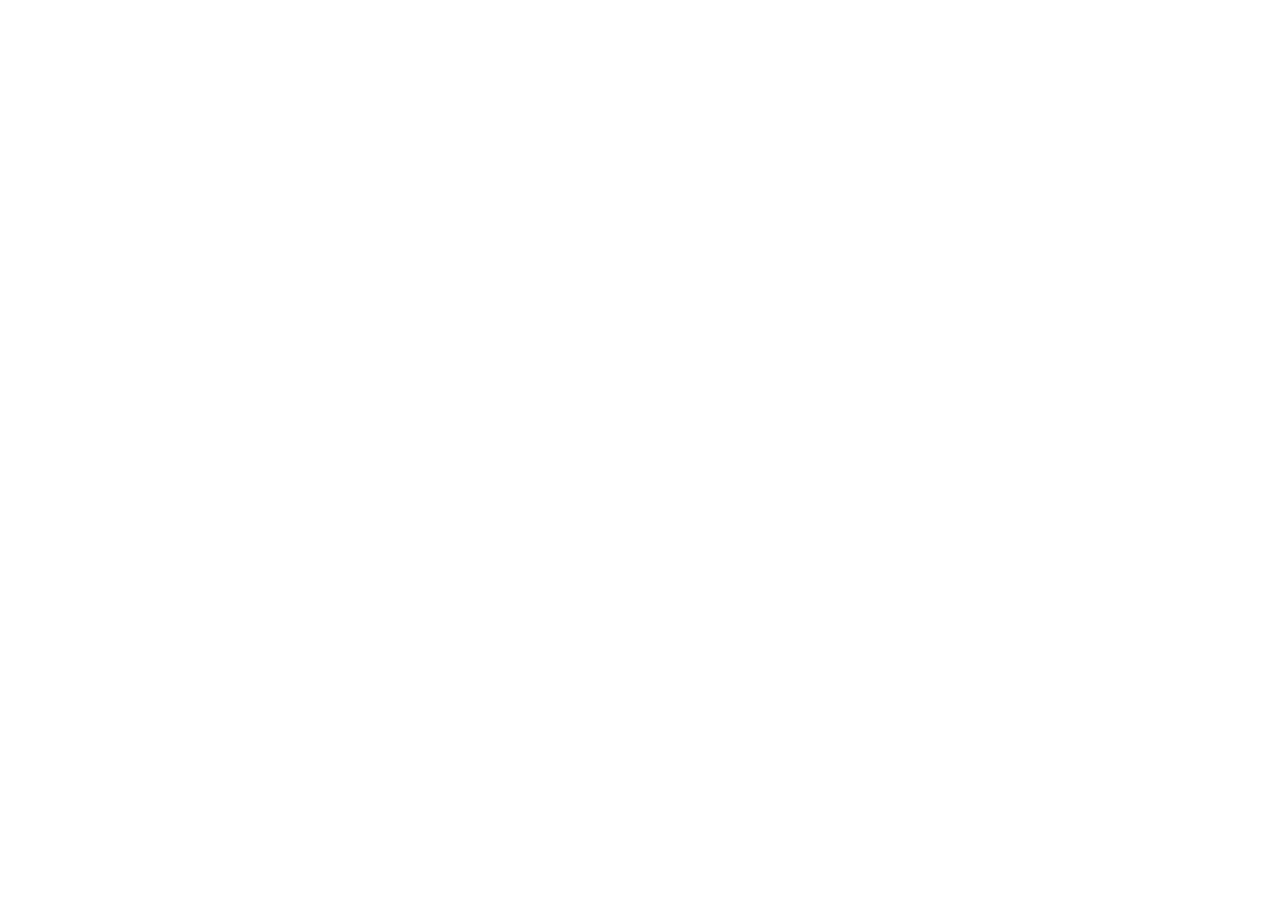
==== app/index.html @ 66979f0d "ui action layers" ====
<!DOCTYPE html>
<html lang="es">
<head>
  <meta charset="UTF-8" />
  <meta name="viewport" content="width=device-width, initial-scale=1.0" />
  <link rel="icon" href="data:,">
  <title>Geo app — Visor Adaptativo</title>

  <!--
    Script inline de detección de idioma.
    DEBE ejecutarse antes de cargar el SDK de ArcGIS para que esriConfig.locale
    esté establecido cuando el SDK inicialice sus Web Components.
    Lee: ?lang= (URL) > localStorage > fallback "es"
  -->
  <script>
    (function () {
      const stored = localStorage.getItem("geo-app-lang");
      const urlLang = new URLSearchParams(location.search).get("lang");
      const lang = urlLang || stored || "es";
      window.__GIS_LANG__ = lang;
      window.esriConfig = window.esriConfig || {};
      window.esriConfig.locale = lang;
    })();
  </script>

  <script type="module" src="https://js.arcgis.com/5.0/"></script>
  <link rel="stylesheet" href="https://js.arcgis.com/5.0/esri/themes/light/main.css" />
  <link rel="stylesheet" href="./styles.css" />
</head>
<body>

  <!--
    calcite-shell: contenedor raíz de toda la app.
    content-behind: el mapa ocupa todo el viewport incluyendo
    el área bajo los paneles laterales — los paneles flotan encima.
    Sin este atributo, el shell reserva espacio lateral para los paneles
    y el mapa se encoge cuando se abren.
  -->
  <calcite-shell content-behind>

    <!-- ═══ CABECERA ══════════════════════════════════════════════════════ -->
    <calcite-navigation slot="header">

      <calcite-navigation-logo
        slot="logo"
        icon="map-pin"
        data-i18n-props='{"heading":"app.title","description":"app.description"}'
      ></calcite-navigation-logo>

      <div slot="content-center" id="municipio-selector-container"></div>

      <div slot="content-end" id="lang-selector-container"></div>

    </calcite-navigation>

    <!-- ═══ PANEL LATERAL ════════════════════════════════════════════════
      Patrón oficial Calcite para apps GIS:
      - calcite-shell-panel con display-mode="float" flota sobre el mapa
        sin empujarlo ni reservar espacio lateral.
      - El action-bar va en slot="action-bar" DENTRO del shell-panel.
        Así el panel de contenido "sale" del action-bar hacia la derecha
        al abrirse — comportamiento nativo del componente.
      - collapsed al inicio: solo se ve el action-bar (franja delgada),
        sin fondo blanco. El panel de contenido está cerrado (closed).
      - Al hacer clic en una acción: collapsed=false + panel.closed=false
        → el panel aparece a la derecha del action-bar.
      - Al cerrar con X: panel.closed=true + collapsed=true.
    ═════════════════════════════════════════════════════════════════════ -->
    <calcite-shell-panel
      slot="panel-start"
      display-mode="float-all"
      id="shell-panel-start"
      collapsed
      width-scale="l"
    >

      <!--
        calcite-action-bar en su slot correcto dentro del shell-panel.
        Con esto el panel de capas "emerge" del action-bar al abrirse.
        overflow-actions-disabled: evita que las acciones se colapsen
        en un menú desbordante — preferimos scroll vertical.
        El botón de expandir/colapsar texto es nativo del componente.
      -->
      <calcite-action-bar
        slot="action-bar"
        id="main-action-bar"
        overflow-actions-disabled
        expand-disabled
      >
        <!-- <calcite-tooltip slot="expand-tooltip">Expandir / Colapsar</calcite-tooltip> -->

        <calcite-action-group>

          <calcite-action
            id="action-capas"
            icon="layers"
            text="Capas"
            data-i18n-props='{"text":"action.capas","title":"action.capas","label":"action.capas"}'
            data-panel="panel-capas"
          ></calcite-action>

          <calcite-action
            id="action-leyenda"
            icon="legend"
            text="Leyenda"
            data-i18n-props='{"text":"action.leyenda","title":"action.leyenda","label":"action.leyenda"}'
            data-action="toggle-leyenda"
          ></calcite-action>

          <calcite-action
            id="action-toggle-vista"
            icon="3d"
            text="3D"
            data-i18n-props='{"text":"action.toggle3d","title":"action.toggle3d","label":"action.toggle3d"}'
            data-action="toggle-vista"
          ></calcite-action>

        </calcite-action-group>

      </calcite-action-bar>

      <!--
        Panel de contenido: hermano del action-bar dentro del shell-panel.
        closed al inicio — se abre desde actionBar.js al hacer clic en
        el icono de capas.

        para mostrar X de cerrar panel añadir

        data-i18n-props='{"heading":"panel.capas.heading"}'
        closable
        
      -->
      <calcite-panel
        id="panel-capas"
        closed
      >

        <calcite-block
          data-i18n="panel.basemap.heading"
          data-i18n-attr="heading"
          collapsible
          collapsed
        >
          <div id="basemap-selector-container"></div>
        </calcite-block>

        <calcite-block
          id="capas-block"
          heading="Cargando..."
          data-i18n="panel.capas.heading"
          data-i18n-attr="heading"
          collapsible
          collapsed
        >
          <div id="layer-tree-container"></div>
        </calcite-block>

      </calcite-panel>

    </calcite-shell-panel>

    <!-- ═══ ÁREA CENTRAL: MAPA ════════════════════════════════════════════
      position:fixed en CSS para que los slots bottom-* del SDK
      queden anclados al viewport y no sean recortados por el shell.
    ═════════════════════════════════════════════════════════════════════ -->
    <div id="map-container">

      <!-- Vista 2D — activa por defecto -->
      <arcgis-map id="map-view" class="vista-activa">
        <arcgis-zoom             slot="top-right"></arcgis-zoom>
        <arcgis-home             slot="top-right"></arcgis-home>
        <arcgis-popup></arcgis-popup>
        <arcgis-scale-bar        slot="bottom-left" unit="metric"></arcgis-scale-bar>
      </arcgis-map>

      <!-- Vista 3D — oculta al inicio -->
      <arcgis-scene id="scene-view" class="vista-inactiva">
        <arcgis-zoom              slot="top-right"></arcgis-zoom>
        <arcgis-home              slot="top-right"></arcgis-home>
        <arcgis-popup></arcgis-popup>
        <arcgis-navigation-toggle slot="top-right"></arcgis-navigation-toggle>
        <arcgis-scale-bar         slot="bottom-left" unit="metric"></arcgis-scale-bar>
      </arcgis-scene>

      <!-- Coordenadas flotantes -->
    
      <arcgis-coordinate-conversion
          reference-element="map-view"         
          mode="live"
          orientation="auto"
          hide-settings-button
          hide-input-button
        ></arcgis-coordinate-conversion>
  

      <!--
        Leyenda flotante arrastrable.
        legendPanel.js monta el <arcgis-legend> en #legend-container.
        actionBar.js gestiona visibilidad y drag.
        Oculto por defecto con clase .hidden.
      -->
      <div id="legend-float-container" class="legend-float hidden">
        <div class="legend-float-header">
          <span
            class="legend-float-title legend-drag-handle"
            data-i18n="panel.legend.heading"
          ></span>
          <calcite-action
            id="legend-float-close"
            icon="x"
            scale="s"
            appearance="transparent"
          ></calcite-action>
        </div>
        <div id="legend-container"></div>
      </div>

      <!--
        Botón trigger de leyenda sobre el mapa.
        Segundo punto de entrada para abrir la leyenda flotante
        sin pasar por el action bar.
      -->
      <button
        id="legend-map-trigger"
        class="legend-map-trigger"
        data-i18n="panel.legend.heading"
      ></button>

    </div>

    <!-- ═══ BANNER DE ERROR ═══════════════════════════════════════════════ -->
    <div id="app-error" class="hidden app-error-banner" role="alert"></div>

  </calcite-shell>

  <script type="module" src="./main.js"></script>

</body>
</html>
---- app/styles.css ----
/* ═══════════════════════════════════════════════════════════════════════
   styles.css
   Solo layout y overrides de Calcite. Sin lógica de negocio.

   PRINCIPIO: este archivo no sabe nada del dominio GIS.
   Cualquier estado visual (visible/oculto, activo/inactivo) se gestiona
   con clases CSS añadidas/eliminadas desde JS — nunca con display:none
   inline — para respetar el shadow DOM de los Web Components de Calcite.
   ═══════════════════════════════════════════════════════════════════════ */

/* ── Reset ───────────────────────────────────────────────────────────────── */

*, *::before, *::after {
  box-sizing: border-box;
}

html,
body {
  margin: 0;
  padding: 0;
  height: 100%;
  width: 100%;
  overflow: hidden;
  font-family: var(--calcite-font-family, "Avenir Next", "Helvetica Neue", sans-serif);
}

/* ── Shell ───────────────────────────────────────────────────────────────── */

calcite-shell {
  display: block;
  height: 100vh;
  width: 100vw;
  --app-nav-height: 65px; /* altura real de calcite-navigation */
}

/* ── Contenedor del mapa ─────────────────────────────────────────────────── */
#map-container {
  position: fixed;
  top: var(--app-nav-height);   /* ← altura exacta de calcite-navigation */
  left: 0;
  right: 0;
  bottom: 0;
  width: auto;
  height: auto;
  overflow: hidden;
  z-index: 0;
}

/* Ambas vistas superpuestas — ocupan el mismo espacio */
arcgis-map,
arcgis-scene {
  position: absolute;
  inset: 0;
  width: 100%;
  height: 100%;
  /* Asegurar que los slots del SDK no queden bajo otros elementos */
  isolation: isolate;  /* ← crea contexto de apilamiento propio */
}

/* El atributo hidden nativo detiene el rendering del SDK.
   Necesita display:none explícito porque algunos navegadores
   no aplican hidden a custom elements sin esta regla. */
arcgis-map[hidden],
arcgis-scene[hidden] {
  display: none !important;
}

/* Compatibilidad con las clases auxiliares de vista activa/inactiva */
.vista-activa {
  visibility: visible;
  opacity: 1;
  pointer-events: auto;
  z-index: 1;
}
.vista-inactiva {
  visibility: hidden;   /* ← detiene el render del shadow DOM */
  opacity: 0;
  pointer-events: none;
  z-index: 0;
}
/* .hidden se mantiene para otros elementos de la app (banners, etc.) */
.hidden {
  display: none !important;
}

/* ── Cabecera: selector de municipio ────────────────────────────────────── */

#municipio-selector-container calcite-label {
  display: flex;
  align-items: center;
  gap: 0.5rem;
  margin: 0;
  color: var(--calcite-color-text-inverse, #fff);
  font-size: var(--calcite-font-size--1, 0.875rem);
}

#municipio-selector-container calcite-select {
  min-width: 280px;
}

/* ── Cabecera: acciones a la derecha ────────────────────────────────────── */

#lang-selector-container,
#logo-empresa-container {
  display: flex;
  align-items: center;
}

#lang-selector-container {
  margin-inline-end: 0.75rem;
}

/* ── Cabecera: logos ───────────────────────────────────────────────── */
/* ── Logo de empresa (Bilbomática) ───────────────────────────────────── */
.logo-empresa {
  display: flex;
  align-items: center;
  padding: 0 var(--calcite-spacing-md, 12px);
  border-left: 1px solid var(--calcite-color-border-3);
  margin-inline-start: 0.25rem;
}

.logo-empresa-img {
  height: 28px;      /* altura estándar del header de Calcite Navigation */
  width: auto;
  object-fit: contain;
  opacity: 0.9;
}

/* ── ActionBar ───────────────────────────────────────────── */

calcite-shell-panel {
  --calcite-shell-panel-background-color: transparent;
  --calcite-shell-panel-shadow: none;
  height: fit-content !important;
  align-self: flex-start;  /* ← evita que el flex del shell lo estire */
}


calcite-shell-panel[collapsed] {
  --calcite-shell-panel-width: 0px;
}

#main-action-bar {
  --calcite-action-bar-background: var(--calcite-color-foreground-1);
  position: relative;
  z-index: 1;
}

calcite-shell-panel::part(container) {
  background: transparent;
  box-shadow: none;
}


/* ── Panel lateral: secciones ───────────────────────────────────────────── */

calcite-block {
  border-top: none;
}

#basemap-selector-container {
  padding: 0.25rem 0.5rem 0.75rem;
}

#basemap-selector-container calcite-select {
  width: 100%;
}



/* ── Scroll del panel de capas ───────────────────────────────────────────────
   Por qué: overflow-y:auto depende de que el navegador detecte que el
   contenido supera la altura disponible — con Shadow DOM de Calcite ese
   cálculo a veces falla. overflow-y:scroll fuerza la scrollbar siempre
   visible, eliminando la condición de detección.
   ─────────────────────────────────────────────────────────────────────────── */


#panel-capas,
#panel-basemap  {
  height: fit-content;
  overflow: hidden;
}


#capas-block {
  overflow-y: scroll;   /* scroll fijo, no condicional */
  max-height: 70vh;     /* techo explícito por si el cálculo de altura falla */
}



#basemap-panel-container {
  padding: 0.75rem;
}

#basemap-panel-container calcite-select {
  width: 100%;
}


/* ── Árbol de capas ──────────────────────────────────────────────────────── */

#layer-tree-container {
  padding: 0.25rem 0;
}

/* Mensaje cuando no hay capas */
.layer-tree-empty {
  margin: 1rem;
  color: var(--calcite-color-text-3, #6b7280);
  font-style: italic;
  font-size: var(--calcite-font-size--1, 0.875rem);
  text-align: center;
}


/* ── Leyenda flotante ────────────────────────────────────────────────────── */

/* leyenda flotante — posición inicial izquierda del action bar
   El action bar colapsado ocupa ~48px. left:58px deja 10px de margen.
   Sin bottom/right fijos porque el drag los sustituye por top/left en JS */
.legend-float {
  position: absolute;
  top: auto;           /* se sobreescribirá por JS al primer drag */
  bottom: auto;        /* posición inicial antes del primer drag */
  left: 58px;          /* a la derecha del action bar colapsado */
  width: 200px;
  max-height: 320px;
  background: var(--calcite-color-foreground-1);
  border: 1px solid var(--calcite-color-border-3);
  border-radius: var(--calcite-border-radius);
  overflow: hidden;
  z-index: 10;
  display: flex;
  flex-direction: column;
  user-select: none;   /* evita selección de texto al arrastrar */
  transition: opacity 0.15s, visibility 0.15s;  /* transición suave al aparecer/desaparecer sin reflow */
}

/* Ocultar con visibility en lugar de display:none —
   evita que arcgis-legend se desmonte y re-renderice (causa del parpadeo) */
.legend-float.hidden {
  visibility: hidden;
  opacity: 0;
  pointer-events: none;
}

.legend-float-header {
  display: flex;
  align-items: center;
  justify-content: space-between;
  padding: 8px 12px;
  border-bottom: 1px solid var(--calcite-color-border-3);
  flex-shrink: 0;
}

.legend-drag-handle {
  cursor: grab;
  flex: 1;             /* ocupa todo el ancho menos el botón de cierre */
  padding: 4px 0;      /* área de agarre más generosa */
}

.legend-float-header:active {
  cursor: grabbing;
}


.legend-float-title {
  font-size: var(--calcite-font-size--1);
  font-weight: var(--calcite-font-weight-medium);
  color: var(--calcite-color-text-1);
}

/* arcgis-legend necesita overflow-y para listas largas */
.legend-float #legend-container {
  overflow-y: auto;
  flex: 1;
}

/* trigger sube para no tapar coordinates-tool (~32px alto)*/
.legend-map-trigger {
  position: absolute;
  bottom: 44px;        /* era 10px — ahora por encima del coordinates tool */
  right: 10px;
  z-index: 5;
  background: var(--calcite-color-foreground-1);
  border: 1px solid var(--calcite-color-border-3);
  border-radius: var(--calcite-border-radius);
  padding: 4px 10px;
  font-size: var(--calcite-font-size--2);
  color: var(--calcite-color-text-2);
  cursor: pointer;
  transition: background 0.15s;
}

.legend-map-trigger:hover {
  background: var(--calcite-color-foreground-2);
}

.legend-map-trigger.legend-trigger--active {
  color: var(--calcite-color-brand);
  border-color: var(--calcite-color-brand);
}



/* ── Coordenadas ───────────────────────────────────────────────── */
arcgis-coordinate-conversion {
  position: absolute;
  bottom: 20px;
  left: 50%;
  transform: translateX(-50%);
  z-index: 5;
  opacity: 0.70;
  max-width: 280px;
  width: 280px;

  /* border-radius: 10px; */
  /* box-shadow: 0 2px 8px rgba(255, 255, 255, 0.3); */
  outline: none;
}
/* ── Banner de error fatal ───────────────────────────────────────────────── */

.app-error-banner {
  position: fixed;
  bottom: 1.5rem;
  left: 50%;
  transform: translateX(-50%);
  background: var(--calcite-color-status-danger, #d83020);
  color: #ffffff;
  padding: 0.75rem 1.5rem;
  border-radius: 0.5rem;
  box-shadow: 0 4px 16px rgba(0, 0, 0, 0.25);
  z-index: 9999;
  max-width: 80%;
  text-align: center;
  font-size: var(--calcite-font-size--1, 0.875rem);
}



/* ══════════════════════════════════════════════════════════════════
   ÁRBOL DE CAPAS
   ══════════════════════════════════════════════════════════════════ */

/* Nivel 1: bloque temático — negrita y color de acento */
.layer-group-bloque {
  font-weight: 700;
  font-size: 0.875rem;
  color: var(--calcite-color-text-1);
  letter-spacing: 0.02em;
  text-transform: uppercase;
}

/* Nivel 2: subtema — semibold, tono secundario */
.layer-group-label {
  font-weight: 600;
  font-size: 0.875rem;
  color: var(--calcite-color-text-2);
}

/* Nivel 3: etiqueta de capa hoja */
.layer-label {
  font-size: 0.875rem;
  color: var(--calcite-color-text-1);
  cursor: pointer;
  user-select: none;
  flex: 1;
}

/* Alineación horizontal: checkbox + label en la misma línea */
calcite-tree-item calcite-checkbox {
  align-self: center;
  margin-inline-end: 0.25rem;
}

/* Chips (P0, INSPIRE) separados del texto */
calcite-tree-item calcite-chip {
  margin-inline-start: 0.4rem;
  align-self: center;
}

/* Estado vacío */
.layer-tree-empty {
  padding: 1rem;
  font-size: 0.875rem;
  color: var(--calcite-color-text-3);
  text-align: center;
}
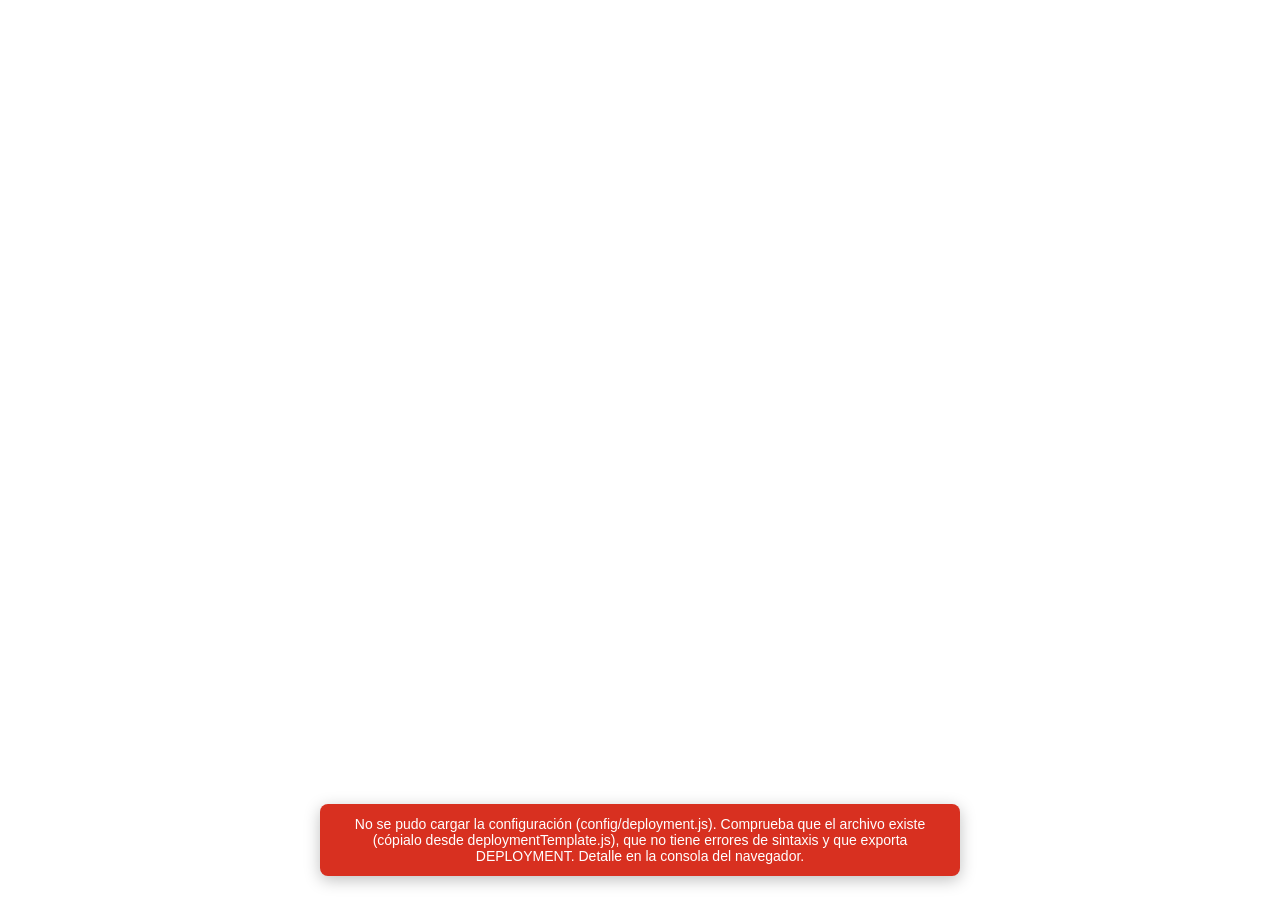
==== commit 505629f3: "refactor(config): deployment por parámetro + bootstrap con import dinámico y normalizarDeployment (M" ====
--- a/app/index.html
+++ b/app/index.html
@@ -23,11 +23,16 @@
     })();
   </script>
 
-  <script type="module" src="https://js.arcgis.com/5.0/"></script>
-  <link rel="stylesheet" href="https://js.arcgis.com/5.0/esri/themes/light/main.css" />
+  <script type="module" src="https://js.arcgis.com/5.1/"></script>
+  <link rel="stylesheet" href="https://js.arcgis.com/5.1/esri/themes/light/main.css" />
   <link rel="stylesheet" href="./styles.css" />
 </head>
 <body>
+
+  <!-- Splash: primero, para que se pinte en el primer fotograma -->
+  <div id="splash-carga" class="splash"  role="status" aria-label="Cargando">
+    <calcite-loader scale="l"></calcite-loader>
+  </div>
 
   <!--
     calcite-shell: contenedor raíz de toda la app.
@@ -71,7 +76,7 @@
       display-mode="float-all"
       id="shell-panel-start"
       collapsed
-      width-scale="l"
+      width-scale="m"
     >
 
       <!--
@@ -97,24 +102,9 @@
             text="Capas"
             data-i18n-props='{"text":"action.capas","title":"action.capas","label":"action.capas"}'
             data-panel="panel-capas"
-          ></calcite-action>
-
-          <calcite-action
-            id="action-leyenda"
-            icon="legend"
-            text="Leyenda"
-            data-i18n-props='{"text":"action.leyenda","title":"action.leyenda","label":"action.leyenda"}'
-            data-action="toggle-leyenda"
-          ></calcite-action>
-
-          <calcite-action
-            id="action-toggle-vista"
-            icon="3d"
-            text="3D"
-            data-i18n-props='{"text":"action.toggle3d","title":"action.toggle3d","label":"action.toggle3d"}'
-            data-action="toggle-vista"
-          ></calcite-action>
-
+          ></calcite-action>        
+
+        
         </calcite-action-group>
 
       </calcite-action-bar>
@@ -169,6 +159,21 @@
       <arcgis-map id="map-view" class="vista-activa">
         <arcgis-zoom             slot="top-right"></arcgis-zoom>
         <arcgis-home             slot="top-right"></arcgis-home>
+        <arcgis-compass slot="top-right"></arcgis-compass>
+        <arcgis-locate  slot="top-right"></arcgis-locate>
+
+        <!-- Toggle en slot="top-right" → el SDK lo apila debajo del locate -->
+        <calcite-button
+          id="btn-toggle-vista"
+          slot="top-right"
+          icon-start="3d"
+          appearance="outline-fill"
+          kind="neutral"
+          scale="m"
+          label="Alternar 2D/3D"
+          title="Alternar 2D/3D"
+        ></calcite-button>
+
         <arcgis-popup></arcgis-popup>
         <arcgis-scale-bar        slot="bottom-left" unit="metric"></arcgis-scale-bar>
       </arcgis-map>
@@ -177,21 +182,25 @@
       <arcgis-scene id="scene-view" class="vista-inactiva">
         <arcgis-zoom              slot="top-right"></arcgis-zoom>
         <arcgis-home              slot="top-right"></arcgis-home>
+        <arcgis-compass slot="top-right"></arcgis-compass>
+        <arcgis-locate  slot="top-right"></arcgis-locate>
+
+        <!-- Mismo botón de la vista 2d — apunta al mismo id, queda solo uno activo -->
+        <calcite-button
+          id="btn-toggle-vista-scene"
+          slot="top-right"
+          icon-start="2d"
+          appearance="outline-fill"
+          kind="neutral"
+          scale="m"
+          label="Alternar 2D/3D"
+          title="Alternar 2D/3D"
+        ></calcite-button>
+        
         <arcgis-popup></arcgis-popup>
         <arcgis-navigation-toggle slot="top-right"></arcgis-navigation-toggle>
         <arcgis-scale-bar         slot="bottom-left" unit="metric"></arcgis-scale-bar>
       </arcgis-scene>
-
-      <!-- Coordenadas flotantes -->
-    
-      <arcgis-coordinate-conversion
-          reference-element="map-view"         
-          mode="live"
-          orientation="auto"
-          hide-settings-button
-          hide-input-button
-        ></arcgis-coordinate-conversion>
-  
 
       <!--
         Leyenda flotante arrastrable.
@@ -216,15 +225,58 @@
       </div>
 
       <!--
-        Botón trigger de leyenda sobre el mapa.
+        Calcite action trigger de leyenda sobre el mapa.
         Segundo punto de entrada para abrir la leyenda flotante
-        sin pasar por el action bar.
-      -->
-      <button
+      -->
+      <calcite-action
         id="legend-map-trigger"
         class="legend-map-trigger"
+        icon="legend-plus"
+        text="Leyenda"
+        data-i18n-attr="text"
         data-i18n="panel.legend.heading"
-      ></button>
+        scale="m"
+      ></calcite-action>
+
+      <!-- Coordenadas flotantes -->
+    
+      <arcgis-coordinate-conversion
+          reference-element="map-view"         
+          mode="live"
+          orientation="auto"
+          hide-settings-button
+          hide-input-button
+        ></arcgis-coordinate-conversion>      
+
+       <!-- ═══ HERRAMIENTAS ══════════════════════════════════════════════════
+        El action-bar interno y los widgets se construyen dinámicamente en
+        ui/toolPanel.js a partir de DEPLOYMENT.herramientas. Aquí solo vive
+        el ancla fija: el expand-trigger y su action-bar vacío.
+        Motivo: igual que layerTree.js construye el árbol en JS a partir del
+        catálogo, este panel no puede tener HTML fijo — su contenido varía
+        por cliente.
+      ═══════════════════════════════════════════════════════════════════ -->
+      <arcgis-expand
+        id="tools-expand"
+        class="tools-expand"
+        expand-icon="wrench"
+        collapsed-icon="wrench"
+        mode="floating"
+        data-i18n-attr="expand-tooltip"
+        data-i18n="tools.panel.heading"
+      >
+        <calcite-action-bar
+          id="tools-action-bar"
+          layout="horizontal"
+          overflow-actions-disabled
+          expand-disabled
+        ></calcite-action-bar>
+      </arcgis-expand>
+
+       <!-- Portal de paneles de herramientas — mismo nivel que legend-float-container,
+       mismo motivo: hereda el escape de overflow de #map-container (decisión 15.07.26).
+       No necesita estar fuera de calcite-shell. -->
+      <div id="tools-widgets-portal"></div>
 
     </div>
 
@@ -233,7 +285,9 @@
 
   </calcite-shell>
 
-  <script type="module" src="./main.js"></script>
+
+
+  <script type="module" src="./bootstrap.js"></script>
 
 </body>
 </html>
--- a/app/styles.css
+++ b/app/styles.css
@@ -22,6 +22,27 @@
   width: 100%;
   overflow: hidden;
   font-family: var(--calcite-font-family, "Avenir Next", "Helvetica Neue", sans-serif);
+}
+
+
+/* ── Splash de carga inicial ─────────────────────────────────────────────── */
+/* Se oculta con una clase, no con display:none, para poder animar el fundido. */
+.splash {
+  position: fixed;
+  inset: 0;
+  z-index: 100000;            /* por encima de los controles del mapa y de Calcite */
+  display: flex;
+  align-items: center;
+  justify-content: center;
+  background: var(--calcite-color-foreground-1, #fff);
+  opacity: 1;
+  transition: opacity .4s ease, visibility 0s;
+}
+.splash--oculto {
+  opacity: 0;
+  visibility: hidden;
+  pointer-events: none;       /* no bloquea clics mientras se desvanece */
+  transition: opacity .4s ease, visibility 0s .4s;
 }
 
 /* ── Shell ───────────────────────────────────────────────────────────────── */
@@ -94,7 +115,7 @@
   font-size: var(--calcite-font-size--1, 0.875rem);
 }
 
-#municipio-selector-container calcite-select {
+#municipio-selector-container calcite-combobox {
   min-width: 280px;
 }
 
@@ -223,22 +244,22 @@
    Sin bottom/right fijos porque el drag los sustituye por top/left en JS */
 .legend-float {
   position: absolute;
-  top: auto;           /* se sobreescribirá por JS al primer drag */
-  bottom: auto;        /* posición inicial antes del primer drag */
-  left: 58px;          /* a la derecha del action bar colapsado */
   width: 200px;
-  max-height: 320px;
+  min-width: 200px;
+  min-height: 150px;
+  max-width: min(90vw, 480px);
+  max-height: 80vh;          /* antes 320px — lo subo para que el resize tenga margen real */
   background: var(--calcite-color-foreground-1);
   border: 1px solid var(--calcite-color-border-3);
   border-radius: var(--calcite-border-radius);
   overflow: hidden;
+  resize: both;               /* única línea nueva de comportamiento */
   z-index: 10;
   display: flex;
   flex-direction: column;
-  user-select: none;   /* evita selección de texto al arrastrar */
-  transition: opacity 0.15s, visibility 0.15s;  /* transición suave al aparecer/desaparecer sin reflow */
-}
-
+  user-select: none;
+  transition: opacity 0.15s, visibility 0.15s;
+}
 /* Ocultar con visibility en lugar de display:none —
    evita que arcgis-legend se desmonte y re-renderice (causa del parpadeo) */
 .legend-float.hidden {
@@ -275,35 +296,37 @@
 
 /* arcgis-legend necesita overflow-y para listas largas */
 .legend-float #legend-container {
-  overflow-y: auto;
+  overflow-y: scroll;
+  overflow-x: hidden;
   flex: 1;
+  
 }
 
 /* trigger sube para no tapar coordinates-tool (~32px alto)*/
+
 .legend-map-trigger {
   position: absolute;
-  bottom: 44px;        /* era 10px — ahora por encima del coordinates tool */
-  right: 10px;
   z-index: 5;
   background: var(--calcite-color-foreground-1);
-  border: 1px solid var(--calcite-color-border-3);
-  border-radius: var(--calcite-border-radius);
-  padding: 4px 10px;
-  font-size: var(--calcite-font-size--2);
-  color: var(--calcite-color-text-2);
-  cursor: pointer;
-  transition: background 0.15s;
-}
-
-.legend-map-trigger:hover {
-  background: var(--calcite-color-foreground-2);
-}
-
-.legend-map-trigger.legend-trigger--active {
-  color: var(--calcite-color-brand);
-  border-color: var(--calcite-color-brand);
-}
-
+  opacity: 0;
+  visibility: hidden;
+  transition: opacity 0.2s ease;
+}
+
+.legend-map-trigger.legend-trigger--posicionado {
+  opacity: 1;
+  visibility: visible;
+}
+
+
+.legend-map-trigger::part(button) {
+  outline: none;
+}
+
+.legend-map-trigger:focus-visible::part(button) {
+  outline: 2px solid var(--calcite-color-brand);
+  outline-offset: 2px;
+}
 
 
 /* ── Coordenadas ───────────────────────────────────────────────── */
@@ -321,6 +344,114 @@
   /* box-shadow: 0 2px 8px rgba(255, 255, 255, 0.3); */
   outline: none;
 }
+
+
+/* ─── Trigger de herramientas: bottom-right fijo ───────────────────────────
+   A diferencia de legend-map-trigger (posición dinámica bajo el toggle
+   2D/3D), este trigger vive en su propia esquina — zona independiente,
+   sin cálculo en runtime. Mismo criterio de "no competir por el mismo
+   espacio visual" que ya aplicamos separando leyenda de action-bar (P35).
+*/
+.tools-expand {
+  position: fixed;
+  bottom: 30px;
+  right: 16px;
+  z-index: 3;
+}
+#tools-action-bar {
+  width: max-content;
+}
+
+/* ═══════════════════════════════════════════════════════════════════════
+   PANEL FLOTANTE DE HERRAMIENTAS (medición + sketch)
+   ═══════════════════════════════════════════════════════════════════════ */
+
+/* Regla general: el wrapper mide su CONTENIDO, nunca al revés.
+   min/max son límites de seguridad, no medidas objetivo — evitan que un
+   widget minúsculo quede ridículamente estrecho o uno grande se salga
+   de pantalla, pero el tamaño real lo decide siempre lo que hay dentro.
+   Esto es lo que permite que el catálogo de herramientas cambie por
+   cliente (deployment.js) sin desajustar el layout: cada widget nuevo
+   que se añada o quite no requiere tocar este CSS. */
+.tool-widget-float {
+  position: fixed;
+  width: fit-content;
+  height: fit-content;
+
+  min-width: 220px;
+  max-width: min(90vw, 420px);
+  max-height: calc(100vh - var(--app-nav-height, 65px) - 32px);
+
+  display: flex;
+  flex-direction: column;
+
+  background: #ffffff;
+  border-radius: 8px;
+  box-shadow: 0 4px 16px rgba(0, 0, 0, 0.25);
+  overflow: hidden;
+
+  z-index: 20;
+}
+
+.tool-widget-float[hidden] {
+  display: none !important;
+}
+
+.tool-widget-header {
+  display: flex;
+  align-items: center;
+  justify-content: space-between;
+  padding: 8px 12px;
+  background: var(--calcite-color-foreground-2, #f4f4f4);
+  border-bottom: 1px solid var(--calcite-color-border-3, #e0e0e0);
+  cursor: default;
+  flex-shrink: 0;
+}
+
+.tool-widget-title {
+  font-size: 0.85rem;
+  font-weight: 600;
+  cursor: grab;
+  user-select: none;
+}
+
+.tool-widget-title:active {
+  cursor: grabbing;
+}
+
+.tool-widget-body {
+  padding: 12px;
+  overflow-x: visible;
+  overflow-y: auto;
+}
+
+/* ── Caso especial: arcgis-sketch en modo docked ─────────────────────────
+   El ancho/alto exacto NO se fija aquí: lo calcula toolPanel.js
+   (_dimensionarPanelSketch) a partir de cuántos botones tiene el toolbar
+   según sketchOpciones en deployment.js — así el overflow "..." que
+   Sketch dispara automáticamente cuando falta espacio (comportamiento
+   documentado del componente, no un bug) nunca se activa por un valor
+   adivinado en CSS.
+
+   Este bloque solo redefine los límites de seguridad heredados de la
+   regla general (más generosos, porque un toolbar con muchos
+   availableCreateTools puede superar los 420px por defecto) y quita el
+   padding genérico del body, que el propio toolbar de Sketch ya resuelve
+   con su espaciado interno — el padding genérico lo comprimía.
+
+   Selector por [data-widget-type="sketch"], no por id de herramienta:
+   el id (`h.id`) es una etiqueta de catálogo editorial y puede cambiar
+   entre clientes; el comportamiento depende del componente real, no del
+   nombre que le puso el catálogo. */
+.tool-widget-float[data-widget-type="sketch"] {
+  min-width: 220px;
+  max-width: min(90vw, 640px);
+}
+
+.tool-widget-float[data-widget-type="sketch"] .tool-widget-body {
+  padding: 0;
+}
+
 /* ── Banner de error fatal ───────────────────────────────────────────────── */
 
 .app-error-banner {
@@ -388,4 +519,59 @@
   font-size: 0.875rem;
   color: var(--calcite-color-text-3);
   text-align: center;
-}+}
+
+/* [mejora4-pieza1-ui] */
+/* ── Árbol de capas: fila de contenido del nodo WFS hijo ──────────────────────
+   Etiqueta + chip de CRS + icono de aviso en una fila que admite varias líneas.
+   Por qué: con todo al mismo nivel dentro de calcite-tree-item, los chips
+   conservaban su ancho y el nombre de la capa se quedaba con unos pocos píxeles
+   (texto vertical, letra a letra). La etiqueta reserva un ancho mínimo (8rem) y
+   los indicadores bajan a la línea siguiente si no caben. */
+.layer-row {
+  display: flex;
+  flex: 1 1 auto;
+  flex-wrap: wrap;
+  align-items: center;
+  gap: 0.25rem 0.4rem;
+  min-width: 0;
+}
+
+.layer-row > .layer-label {
+  flex: 1 1 8rem;
+  min-width: 0;
+  overflow-wrap: anywhere;
+}
+
+.layer-row > calcite-chip {
+  margin-inline-start: 0;
+  flex: 0 0 auto;
+}
+
+.layer-row > .layer-aviso-icon {
+  flex: 0 0 auto;
+  color: var(--calcite-color-text-3);
+  cursor: help;
+}
+
+/* El tooltip se posiciona respecto al icono: no debe ocupar sitio en la fila. */
+.layer-row > calcite-tooltip {
+  position: absolute;
+}
+
+/* [mejora4-pieza2] */
+/* Botón "Reintentar" del discovery WFS (estado de error o vacío). */
+.layer-retry {
+  margin: 0.25rem 0 0.25rem 1.5rem;
+}
+
+/* [mejora4-pieza4] */
+/* Indicador de fallo de carga de una capa (icono + tooltip, sin chip con texto). */
+.layer-aviso-icon--error {
+  color: var(--calcite-color-status-danger);
+  cursor: help;
+}
+
+calcite-tree-item > calcite-tooltip {
+  position: absolute;
+}
